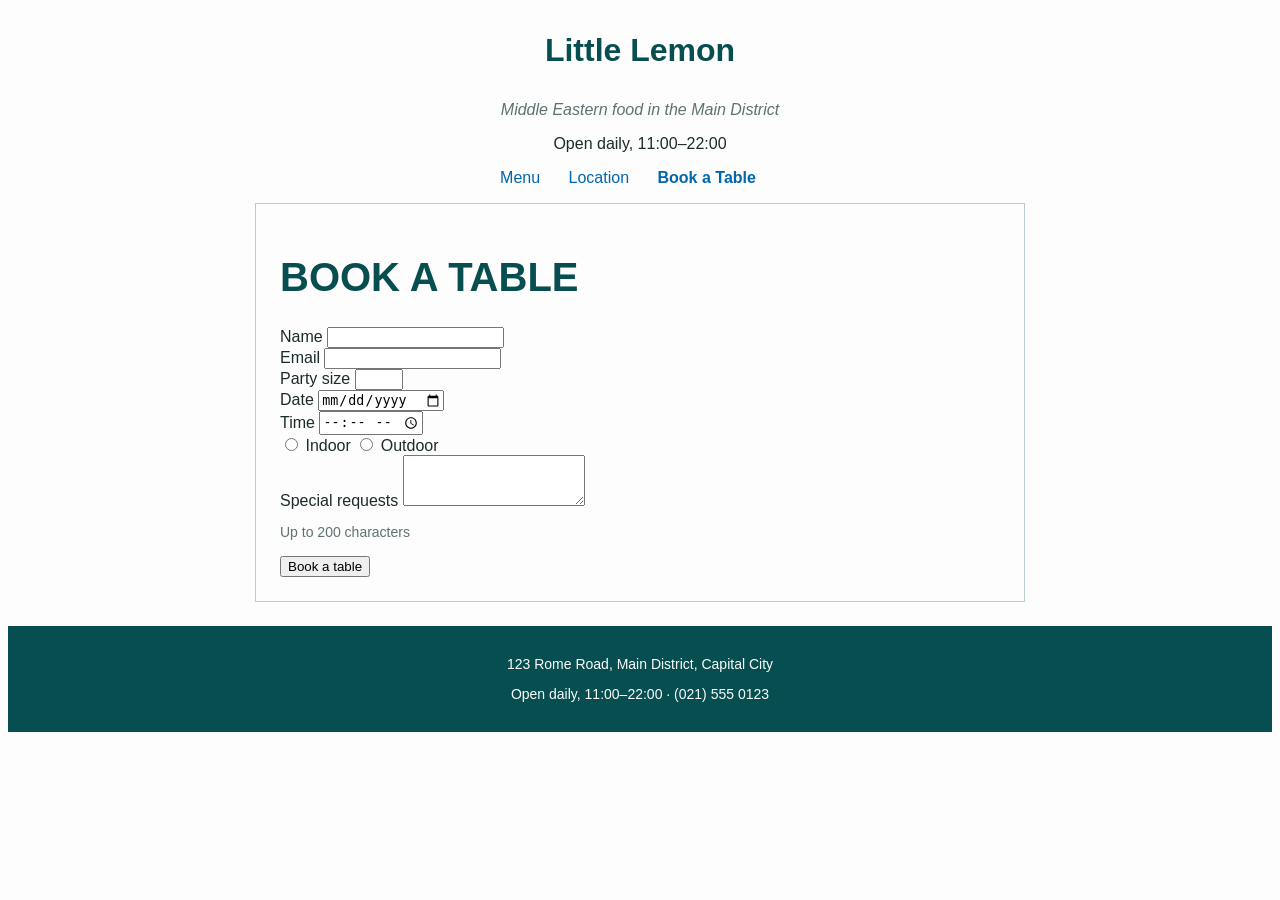
==== book.html @ ae2605ab "Add files via upload" ====
<!-- stage 7·5a · slide: s6-render · indicators 2, 7 · end state -->
<!DOCTYPE html>
<html>
  <head>
    <title>Book a Table</title>
    <meta name="description" content="Middle Eastern food in the Main District.">
    <meta name="author" content="John Doe">
    <link rel="stylesheet" href="style.css">
    <script src="script.js" defer></script>
    <script src="book.js" defer></script>
  </head>
  <body>
    <header>
      <p id="site-name"><a href="index.html">Little Lemon</a></p>
      <p id="tagline">Middle Eastern food in the Main District</p>
      <p id="open-status">Open daily, 11:00–22:00</p>
    </header>

    <nav>
      <ul>
        <li><a href="index.html">Menu</a></li>
        <li><a href="location.html">Location</a></li>
        <li><a href="book.html" class="current">Book a Table</a></li>
      </ul>
    </nav>

    <main>
      <h1>Book a Table</h1>
      <form action="/book" method="post">
        <label for="name">Name</label>
        <input type="text" id="name" name="name" required>
        <br>
        <label for="email">Email</label>
        <input type="email" id="email" name="email" required>
        <br>
        <label for="party">Party size</label>
        <input type="number" id="party" name="party" min="1" max="12" required>
        <br>
        <label for="date">Date</label>
        <input type="date" id="date" name="date" required>
        <br>
        <label for="time">Time</label>
        <input type="time" id="time" name="time" min="11:00" max="21:00" required>
        <br>
        <input type="radio" id="indoor" name="seating" value="indoor">
        <label for="indoor">Indoor</label>
        <input type="radio" id="outdoor" name="seating" value="outdoor">
        <label for="outdoor">Outdoor</label>
        <br>
        <p id="seating-note" hidden>Outdoor tables are not covered. If it rains, we will seat you inside.</p>
        <label for="requests">Special requests</label>
        <textarea id="requests" name="requests" rows="3" maxlength="200"></textarea>
        <p id="requests-count">Up to 200 characters</p>
        <p id="form-message"></p>
        <input type="submit" value="Book a table">
      </form>
    </main>

    <footer>
      <p>123 Rome Road, Main District, Capital City</p>
      <p>Open daily, 11:00–22:00 · (021) 555 0123</p>
    </footer>
  </body>
</html>
---- style.css ----
/* stage 7·5a · slide: s6-render · indicators 2, 7 · end state */
/* Little Lemon — style.css
   Built in class order. Each block is added on one deck section. */

/* ===== 1. A first rule: element selectors (§2) ===== */

body {
  font-family: "Helvetica Neue", Arial, sans-serif;
  color: #1C2B2B;
  background-color: #FCFDFC;
}

h1 {
  color: #064E4F;
}

h2 {
  color: #064E4F;
}

/* ===== 2. Selectors: id, class, descendant, child, :hover (§2) ===== */

#site-name {
  font-size: 32px;
  font-weight: bold;
}

#tagline {
  color: #5F7171;
  font-style: italic;
}

.price {
  font-weight: bold;
  color: #B86B00;
}

header a {
  color: #064E4F;
  text-decoration: none;
}

nav > ul > li > a {
  color: #0067AC;
  text-decoration: none;
}

nav a:hover {
  text-decoration: underline;
}

a.current {
  font-weight: bold;
}

/* ===== 3. Colour and text (§3) ===== */

h1 {
  font-size: 40px;
  text-transform: uppercase;
}

footer {
  color: #FCFDFC;
  background-color: #064E4F;
  font-size: 14px;
}

/* ===== 4. Box model (§4) ===== */

main {
  width: 720px;
  padding: 24px;
  border: 1px solid #B9CECE;
}

.dish {
  min-height: 135px;
  padding: 16px;
  margin-bottom: 24px;
  border: 1px solid #B9CECE;
  background-color: #E8EFEF;
}

table, th, td {
  border: 1px solid #5F7171;
  border-collapse: collapse;
}

th, td {
  padding: 8px 16px;
}

th {
  background-color: #E8EFEF;
}

footer {
  padding: 16px 24px;
}

/* ===== 5. Document flow and alignment (§5) ===== */

nav ul {
  list-style: none;
  padding: 0px;
}

nav li {
  display: inline;
  margin-right: 24px;
}

main {
  margin-left: auto;
  margin-right: auto;
  margin-bottom: 24px;
}

header {
  text-align: center;
}

nav {
  text-align: center;
}

.dish img {
  float: right;
  margin-left: 16px;
  margin-bottom: 8px;
  object-fit: cover;
  object-position: center;
}

/* Khusus gambar Baklava fokus ke area bawah foto */
.dish img[alt="Traditional Baklava"] {
  object-position: bottom;
}

.dish h2 {
  margin-top: 0px;
}

footer {
  text-align: center;
}

/* ===== 6. States and messages set by script (Week 5) ===== */

.open {
  color: #064E4F;
  font-weight: bold;
}

.closed {
  color: #B86B00;
  font-weight: bold;
}

#seating-note, #requests-count {
  color: #5F7171;
  font-size: 14px;
}

#form-message {
  color: #B86B00;
  font-weight: bold;
}
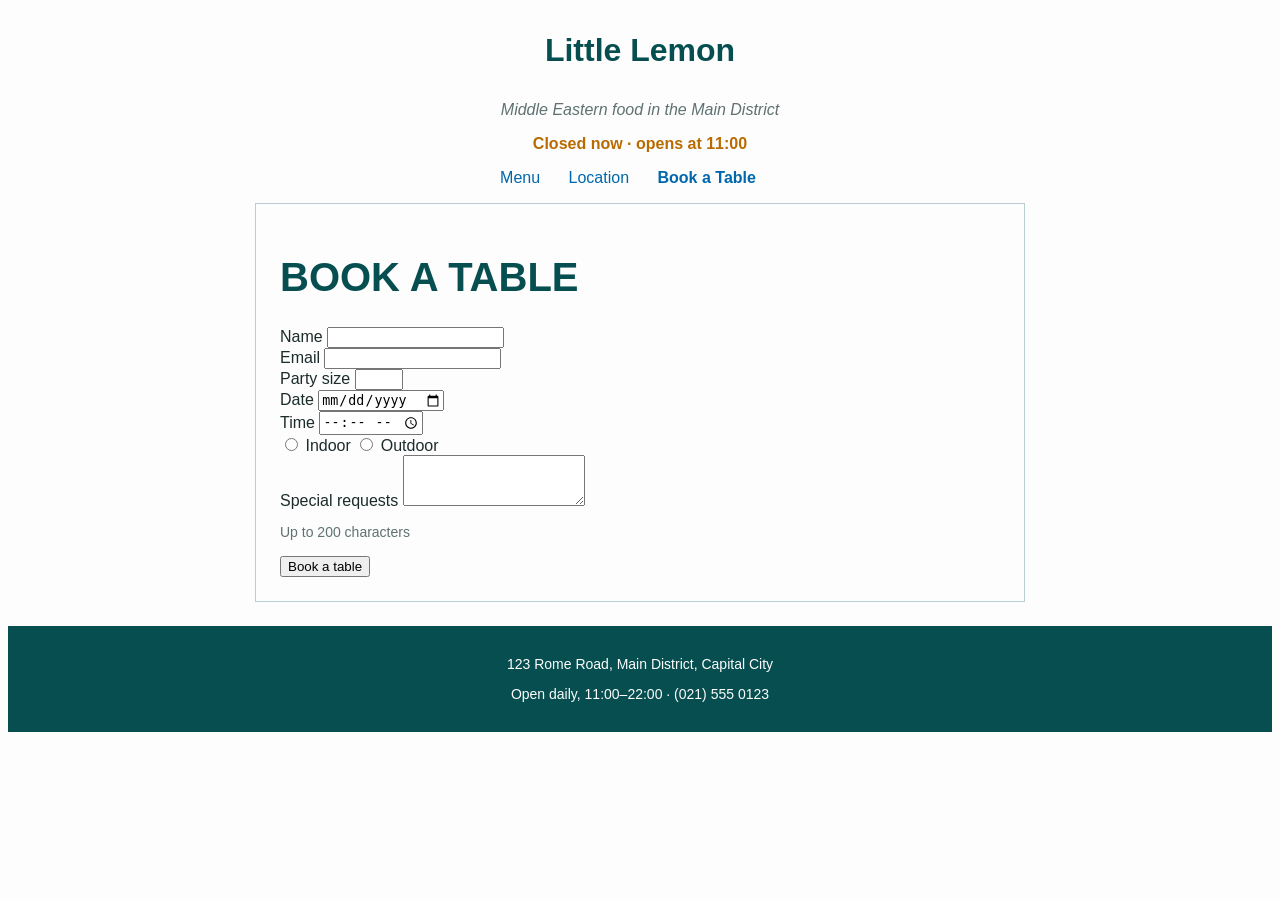
==== commit 220e3ae2: "Remove commented stage information from book.html" ====
--- a/book.html
+++ b/book.html
@@ -1,4 +1,3 @@
-<!-- stage 7·5a · slide: s6-render · indicators 2, 7 · end state -->
 <!DOCTYPE html>
 <html>
   <head>
